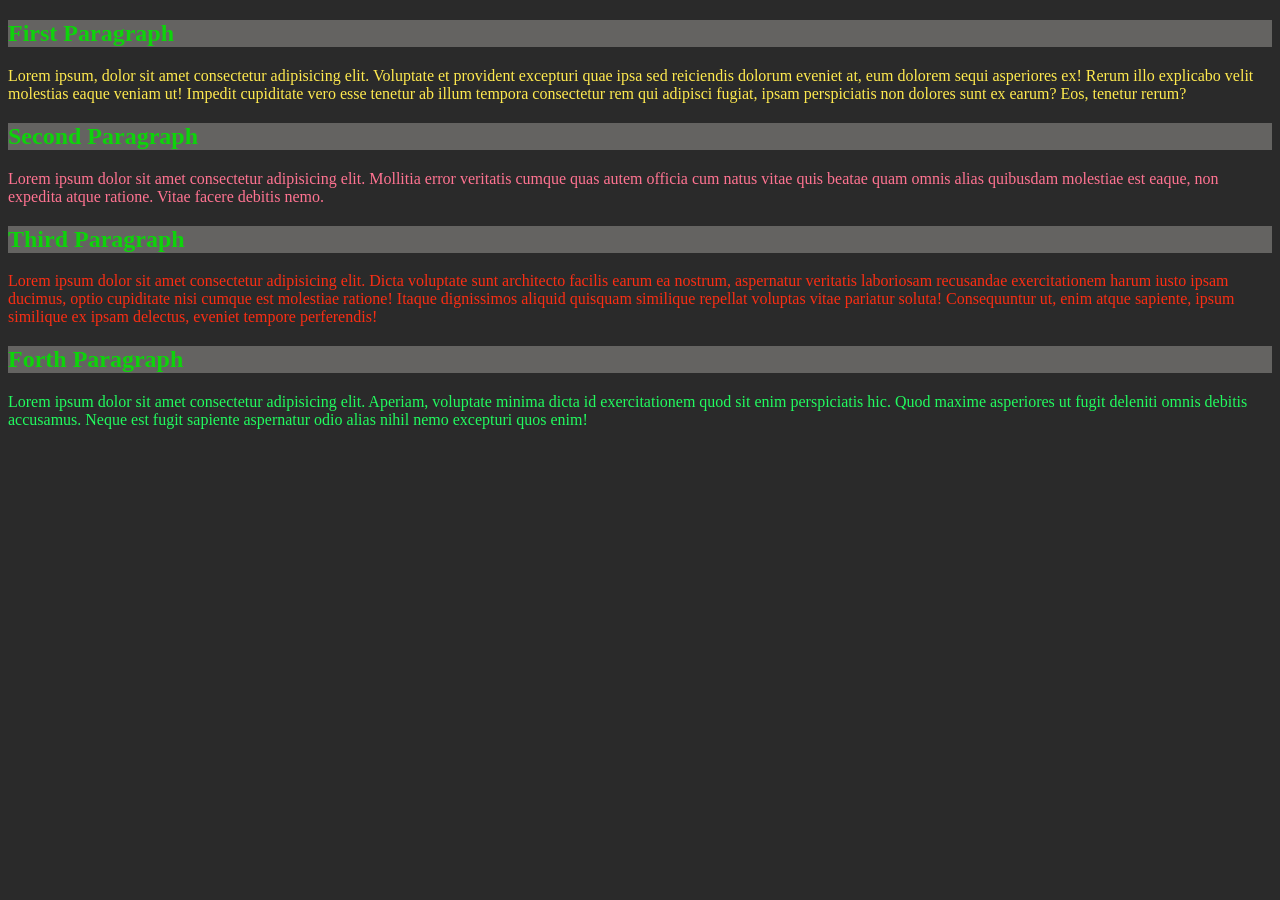
==== css Introduction/index.html @ 8efa7af2 "add html css practice projects" ====
<!DOCTYPE html>
<html lang="en">
<head>
    <meta charset="UTF-8">
    <meta name="viewport" content="width=device-width, initial-scale=1.0">
    <title>Document</title>
    <link rel="stylesheet" href="style.css">
</head>
<body>
        <h2 class="headall"> First Paragraph</h2>
    <p id="first" >Lorem ipsum, dolor sit amet consectetur adipisicing elit. Voluptate et provident excepturi quae ipsa sed reiciendis dolorum eveniet at, eum dolorem sequi asperiores ex! Rerum illo explicabo velit molestias eaque veniam ut! Impedit cupiditate vero esse tenetur ab illum tempora consectetur rem qui adipisci fugiat, ipsam perspiciatis non dolores sunt ex earum? Eos, tenetur rerum?</p>

    <h2 class="headall">Second Paragraph</h2>
    <p id="second">Lorem ipsum dolor sit amet consectetur adipisicing elit. Mollitia error veritatis cumque quas autem officia cum natus vitae quis beatae quam omnis alias quibusdam molestiae est eaque, non expedita atque ratione. Vitae facere debitis nemo.</p>
    
    <h2 class="headall">Third Paragraph</h2>
    <p id="third">Lorem ipsum dolor sit amet consectetur adipisicing elit. Dicta voluptate sunt architecto facilis earum ea nostrum, aspernatur veritatis laboriosam recusandae exercitationem harum iusto ipsam ducimus, optio cupiditate nisi cumque est molestiae ratione! Itaque dignissimos aliquid quisquam similique repellat voluptas vitae pariatur soluta! Consequuntur ut, enim atque sapiente, ipsum similique ex ipsam delectus, eveniet tempore perferendis!</p>
    
    <h2 class="headall">Forth Paragraph</h2>
    <p id="forth">Lorem ipsum dolor sit amet consectetur adipisicing elit. Aperiam, voluptate minima dicta id exercitationem quod sit enim perspiciatis hic. Quod maxime asperiores ut fugit deleniti omnis debitis accusamus. Neque est fugit sapiente aspernatur odio alias nihil nemo excepturi quos enim!</p>
</body>
</html>
---- css Introduction/style.css ----
body{
    background-color: rgb(42, 42, 42);
}
#first{
    color: rgb(255, 234, 79);
}
#second{
    color: rgb(255, 115, 145);
}
#third{
    color:rgb(249, 46, 20);
}
#forth{
    color: rgb(34, 250, 95);
}

.headall{
    background-color: rgb(100, 99, 97);
    color: rgb(14, 211, 11);
}
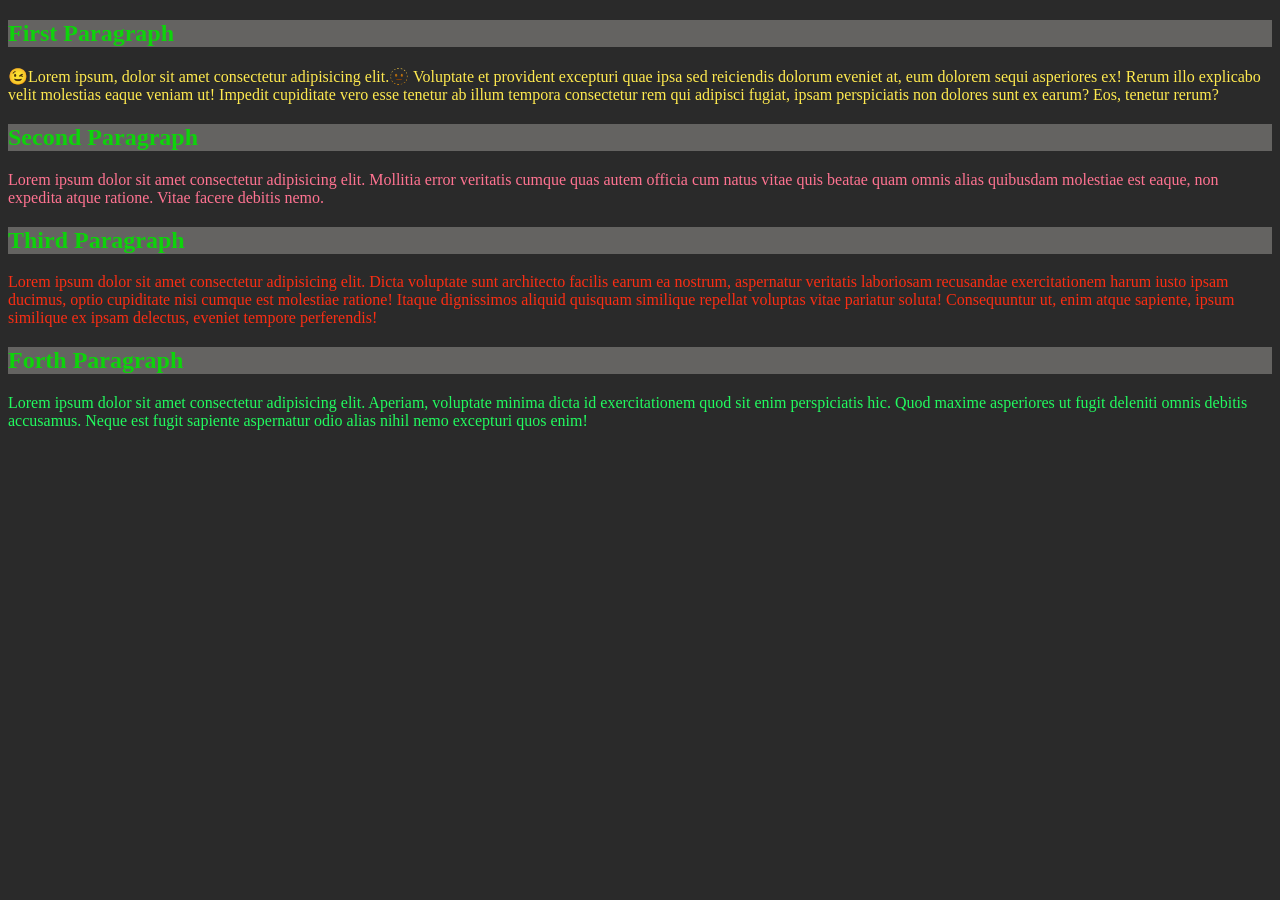
==== commit e4f9ab0d: "Update index.html" ====
--- a/css Introduction/index.html
+++ b/css Introduction/index.html
@@ -7,8 +7,9 @@
     <link rel="stylesheet" href="style.css">
 </head>
 <body>
+        
         <h2 class="headall"> First Paragraph</h2>
-    <p id="first" >Lorem ipsum, dolor sit amet consectetur adipisicing elit. Voluptate et provident excepturi quae ipsa sed reiciendis dolorum eveniet at, eum dolorem sequi asperiores ex! Rerum illo explicabo velit molestias eaque veniam ut! Impedit cupiditate vero esse tenetur ab illum tempora consectetur rem qui adipisci fugiat, ipsam perspiciatis non dolores sunt ex earum? Eos, tenetur rerum?</p>
+    <p id="first" >😉️Lorem ipsum, dolor sit amet consectetur adipisicing elit.🫥️ Voluptate et provident excepturi quae ipsa sed reiciendis dolorum eveniet at, eum dolorem sequi asperiores ex! Rerum illo explicabo velit molestias eaque veniam ut! Impedit cupiditate vero esse tenetur ab illum tempora consectetur rem qui adipisci fugiat, ipsam perspiciatis non dolores sunt ex earum? Eos, tenetur rerum?</p>
 
     <h2 class="headall">Second Paragraph</h2>
     <p id="second">Lorem ipsum dolor sit amet consectetur adipisicing elit. Mollitia error veritatis cumque quas autem officia cum natus vitae quis beatae quam omnis alias quibusdam molestiae est eaque, non expedita atque ratione. Vitae facere debitis nemo.</p>
@@ -19,4 +20,4 @@
     <h2 class="headall">Forth Paragraph</h2>
     <p id="forth">Lorem ipsum dolor sit amet consectetur adipisicing elit. Aperiam, voluptate minima dicta id exercitationem quod sit enim perspiciatis hic. Quod maxime asperiores ut fugit deleniti omnis debitis accusamus. Neque est fugit sapiente aspernatur odio alias nihil nemo excepturi quos enim!</p>
 </body>
-</html>+</html>
